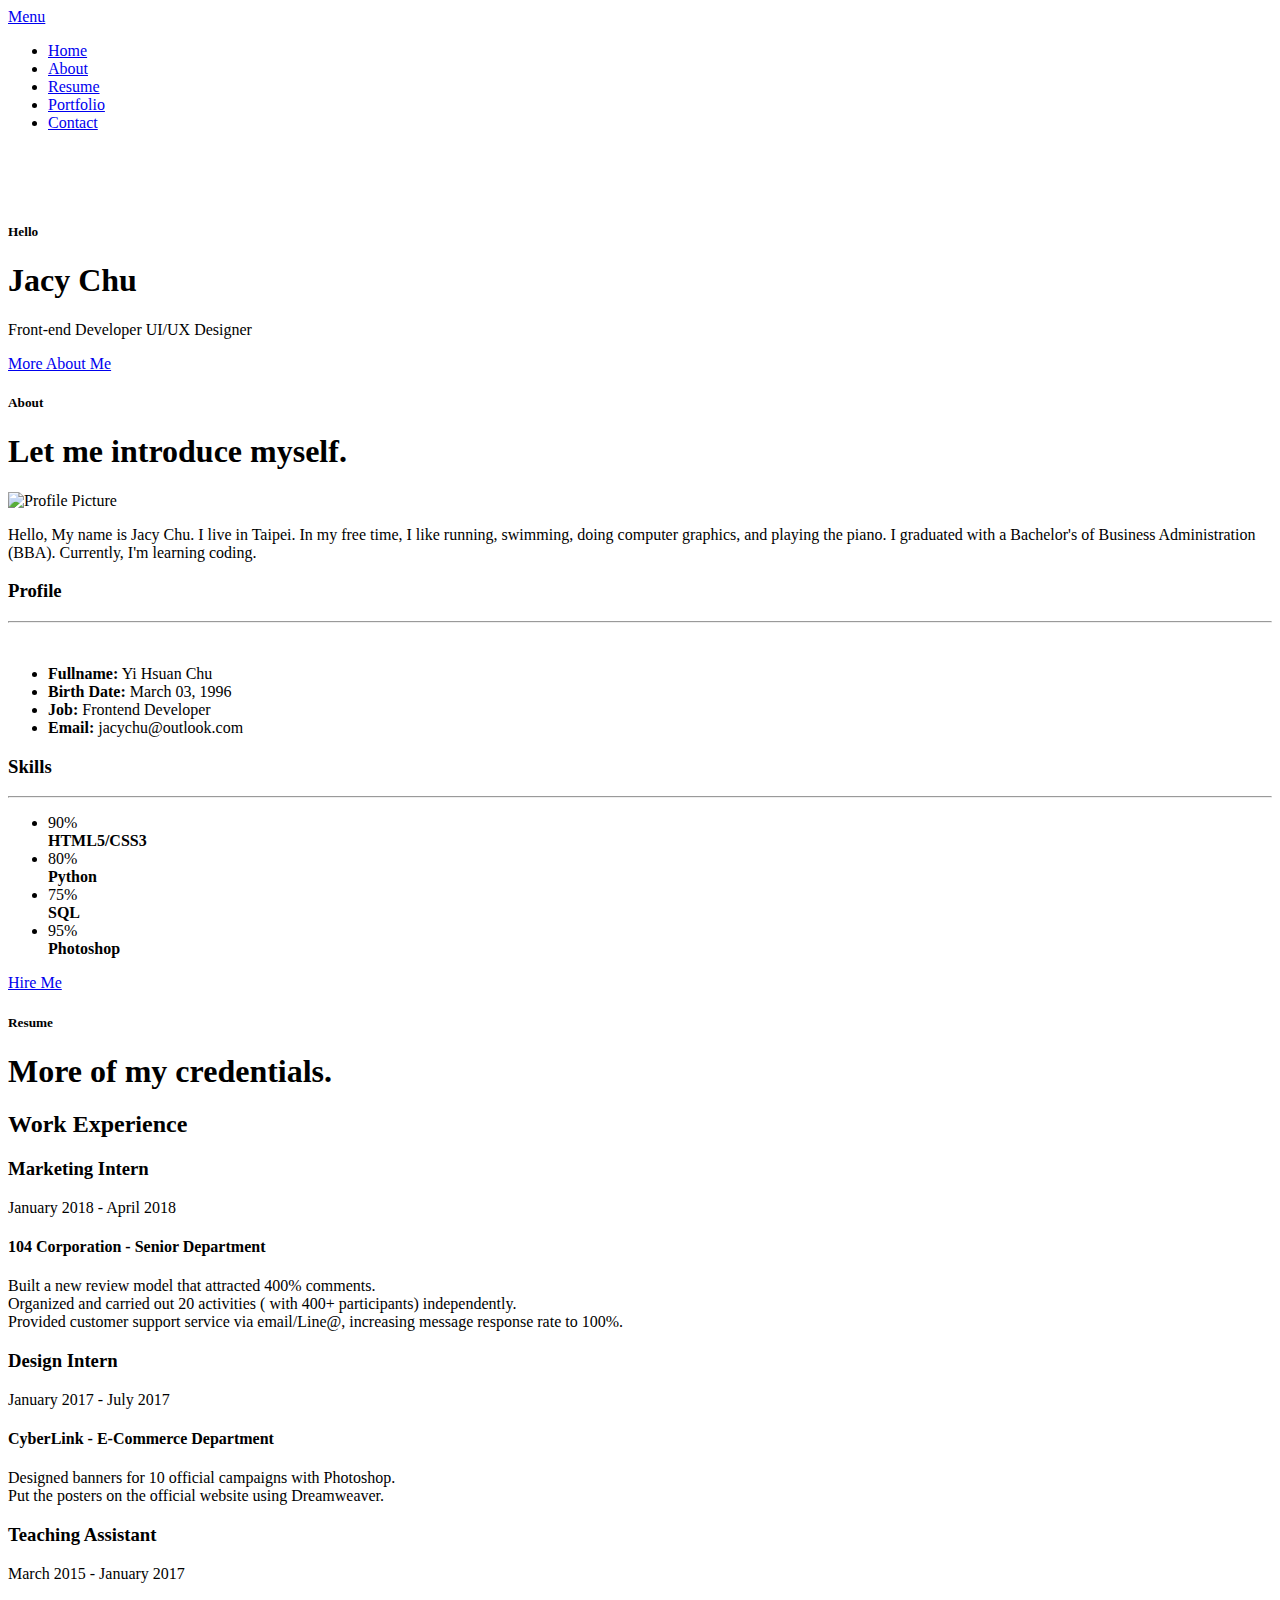
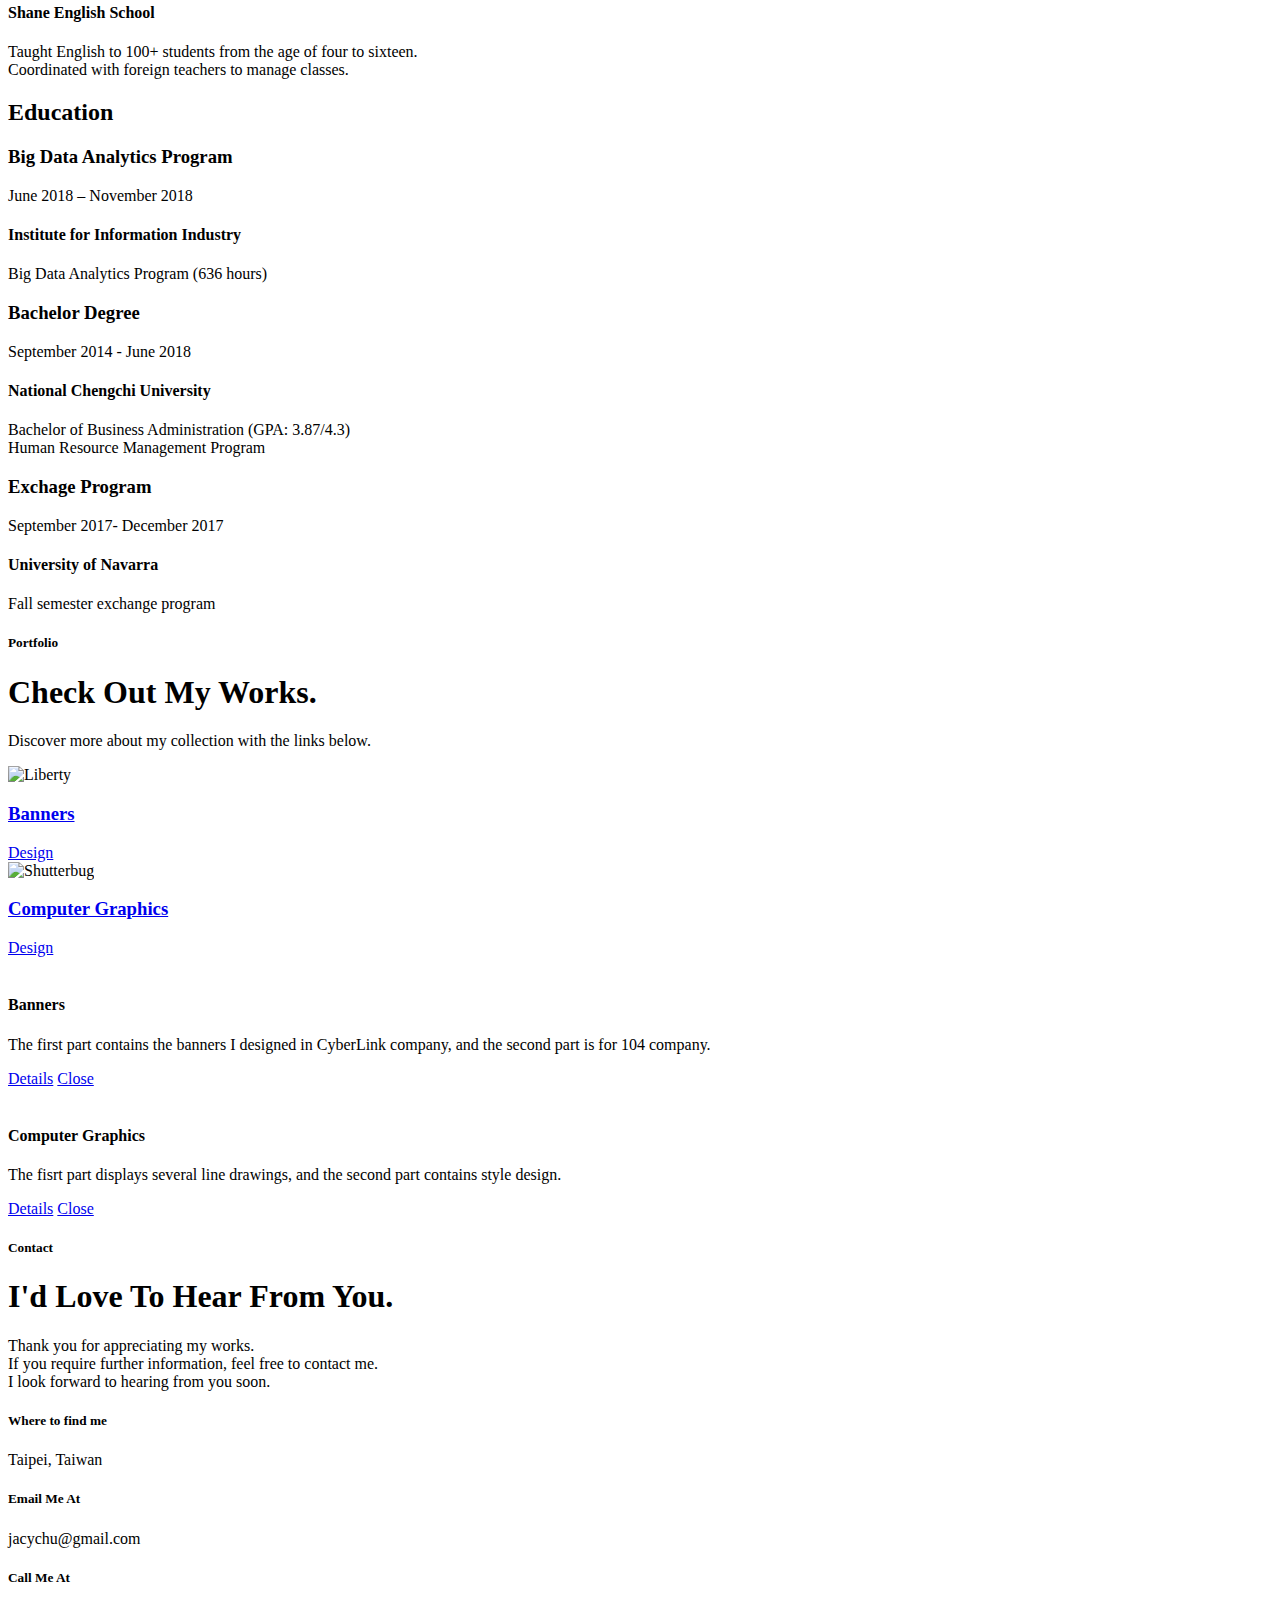
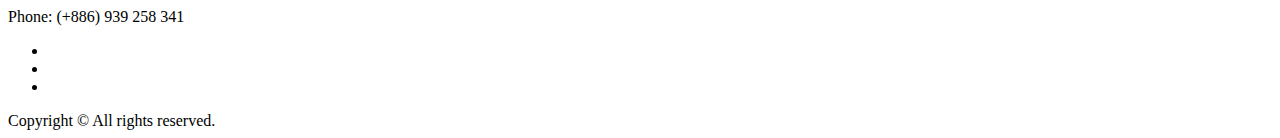
==== index.html @ 791cb353 "Update index.html" ====
<!DOCTYPE html>
<!--[if IE 8 ]><html class="no-js oldie ie8" lang="en"> <![endif]-->
<!--[if IE 9 ]><html class="no-js oldie ie9" lang="en"> <![endif]-->
<!--[if (gte IE 9)|!(IE)]><!--><html class="no-js" lang="en"> <!--<![endif]-->
<head>

<!--- basic page needs
================================================== -->
<meta charset="utf-8">
<title>Yi Hsuan Chu</title>
<meta name="description" content="">  
<meta name="author" content="">

<!-- mobile specific metas
================================================== -->
<meta name="viewport" content="width=device-width, initial-scale=1, maximum-scale=1">

<!-- CSS
================================================== -->
<link rel="stylesheet" href="css/base.css">  
<link rel="stylesheet" href="css/main.css">
<link rel="stylesheet" href="css/vendor.css">     

<!-- script
================================================== -->   
<script src="js/modernizr.js"></script>
<script src="js/pace.min.js"></script>

<!-- favicons
================================================== -->
<link rel="icon" type="image/png" href="favicon.png">

</head>

<body id="top">

<!-- header 
================================================== -->
<header>   	
<div class="row">

	<div class="top-bar">
		<a class="menu-toggle" href="#"><span>Menu</span></a>

		<div class="logo">
			 <a href="index.html"></a>
		</div>		      

		<nav id="main-nav-wrap">
				<ul class="main-navigation">
					<li class="current"><a class="smoothscroll"  href="#intro" title="">Home</a></li>
					<li><a class="smoothscroll"  href="#about" title="">About</a></li>
					<li><a class="smoothscroll"  href="#resume" title="">Resume</a></li>
					<li><a class="smoothscroll"  href="#portfolio" title="">Portfolio</a></li>				
					<li><a class="smoothscroll"  href="#contact" title="">Contact</a></li>					
				</ul>
			</nav>    		
	</div> <!-- /top-bar --> 
	
</div> <!-- /row --> 		
</header> <!-- /header -->

<!-- intro section
================================================== -->
<section id="intro">   

<div class="intro-overlay"></div>	

<div class="intro-content">
	<div class="row">

		<div class="col-twelve">
			<br><br><br>
			<h5>Hello</h5>
			<h1>Jacy Chu</h1>

			<p class="intro-position">
				<span>Front-end Developer</span>
				<span>UI/UX Designer</span> 
			</p>

			<a class="button stroke smoothscroll" href="#about" title="">More About Me</a>

		</div>  
		
	</div>   		 		
</div> <!-- /intro-content --> 
<!--
<ul class="intro-social">        
	 <li><a href="#"><i class="fa fa-facebook"></i></a></li>
	 <li><a href="#"><i class="fa fa-behance"></i></a></li>
	 <li><a href="#"><i class="fa fa-twitter"></i></a></li>
	 <li><a href="#"><i class="fa fa-dribbble"></i></a></li>
	 <li><a href="#"><i class="fa fa-instagram"></i></a></li>--> 
 <!-- </ul>-->  <!-- /intro-social -->      	
</section> <!-- /intro -->


<!-- about section
================================================== -->
<section id="about">  

<div class="row section-intro">
	<div class="col-twelve">

		<h5>About</h5>
		<h1>Let me introduce myself.</h1>

		<div class="intro-info">

			<img src="images/profile-pic.jpg" alt="Profile Picture">

			<p class="lead">Hello, My name is Jacy Chu. I live in Taipei. In my free time, I like running, swimming, doing computer graphics, and playing the piano. I graduated with a Bachelor's of Business Administration (BBA). Currently, I'm learning coding.</p>
		</div>   			

	</div>   		
</div> <!-- /section-intro -->

<div class="row about-content">

	<div class="col-six tab-full">

		<h3>Profile</h3>
		<hr>
		<br>
		<ul class="info-list">
			<li>
				<strong>Fullname:</strong>
				<span>Yi Hsuan Chu</span>
			</li>
			<li>
				<strong>Birth Date:</strong>
				<span>March 03, 1996</span>
			</li>
			<li>
				<strong>Job:</strong>
				<span>Frontend Developer</span>
			</li>
			<li>
				<strong>Email:</strong>
				<span>jacychu@outlook.com</span>
			</li>

		</ul> <!-- /info-list -->

	</div>

	<div class="col-six tab-full">

		<h3>Skills</h3>
		<hr>
			<ul class="skill-bars">
			   <li>
				<div class="progress percent90"><span>90%</span></div>
				<strong>HTML5/CSS3</strong>
			   </li>
			   <li>
				<div class="progress percent80"><span>80%</span></div>
				<strong>Python</strong>
			   </li>
			   <li>
			   	<div class="progress percent75"><span>75%</span></div>
				<strong>SQL</strong>
			   </li>
			   <li>
				<div class="progress percent95"><span>95%</span></div>
				<strong>Photoshop</strong>
			   </li>
			   
			</ul> <!-- /skill-bars -->		

	</div>

</div>

<div class="row button-section">
	<div class="col-twelve">
		<a href="#contact" title="Hire Me" class="button stroke smoothscroll">Hire Me</a>
		<!--<a href="#" title="Download CV" class="button button-primary">Download CV</a>-->
	</div>   		
</div>

</section> <!-- /process-->    


<!-- resume Section
================================================== -->
<section id="resume" class="grey-section">

	<div class="row section-intro">
	<div class="col-twelve">

		<h5>Resume</h5>
		<h1>More of my credentials.</h1>

		<!-- <p class="lead">Work experience &  Education </p> -->

	</div>   		
</div> <!-- /section-intro--> 

<div class="row resume-timeline">

	<div class="col-twelve resume-header">

		<h2>Work Experience</h2>

	</div> <!-- /resume-header -->

	<div class="col-twelve">

		<div class="timeline-wrap">

			<div class="timeline-block">

				<div class="timeline-ico">
					<i class="fa fa-briefcase"></i>
				</div>

				<div class="timeline-header">
					<h3>Marketing Intern</h3>
					<p>January 2018 - April 2018</p>
				</div>

				<div class="timeline-content">
					<h4>104 Corporation - Senior Department</h4>
					<p>
					<li>Built a new review model that attracted 400% comments.</li>
					<li>Organized and carried out 20 activities ( with 400+ participants) independently.</li>
					<li>Provided customer support service via email/Line@, increasing message response rate to 100%.</li>
					</p>
				</div>

			</div> <!-- /timeline-block -->

			<div class="timeline-block">

				<div class="timeline-ico">
					<i class="fa fa-briefcase"></i>
				</div>

				<div class="timeline-header">
					<h3>Design Intern</h3>
					<p>January 2017 - July 2017</p>
				</div>

				<div class="timeline-content">
					<h4>CyberLink - E-Commerce Department</h4>
					<p>
					<li>Designed banners for 10 official campaigns with Photoshop.</li>
					<li>Put the posters on the official website using Dreamweaver.</li>
					</p>
				</div>

			</div> <!-- /timeline-block -->

			<div class="timeline-block">

				<div class="timeline-ico">
					<i class="fa fa-briefcase"></i>
				</div>

				<div class="timeline-header">
					<h3>Teaching Assistant</h3>
					<p>March 2015 - January 2017</p>
				</div>

				<div class="timeline-content">
					<h4>Shane English School</h4>
					<p>
					<li>Taught English to 100+ students from the age of four to sixteen.</li>
					<li>Coordinated with foreign teachers to manage classes.</li>
					</p>
				</div>

			</div> <!-- /timeline-block -->

		</div> <!-- /timeline-wrap -->   			

	</div> <!-- /col-twelve -->
	
</div> <!-- /resume-timeline -->

<div class="row resume-timeline">

	<div class="col-twelve resume-header">

		<h2>Education</h2>

	</div> <!-- /resume-header -->

	<div class="col-twelve">

		<div class="timeline-wrap">

			<div class="timeline-block">

				<div class="timeline-ico">
					<i class="fa fa-graduation-cap"></i>
				</div>

				<div class="timeline-header">
					<h3>Big Data Analytics Program</h3>
					<p>June 2018 – November 2018</p>
				</div>

				<div class="timeline-content">
					<h4>Institute for Information Industry</h4>
					<p>
					<li>Big Data Analytics Program (636 hours)</li>
					</p>
				</div>

			</div> <!-- /timeline-block -->

			<div class="timeline-block">

				<div class="timeline-ico">
					<i class="fa fa-graduation-cap"></i>
				</div>

				<div class="timeline-header">
					<h3>Bachelor Degree</h3>
					<p>September 2014 - June 2018</p>
				</div>

				<div class="timeline-content">
					<h4>National Chengchi University</h4>
					<p>
					<li>Bachelor of Business Administration (GPA: 3.87/4.3)</li>
					<li>Human Resource Management Program </li>
					</p>
				</div>

			</div> <!-- /timeline-block -->

			<div class="timeline-block">

				<div class="timeline-ico">
					<i class="fa fa-graduation-cap"></i>
				</div>

				<div class="timeline-header">
					<h3>Exchage Program</h3>
					<p>September 2017- December 2017</p>
				</div>

				<div class="timeline-content">
					<h4>University of Navarra</h4>
					<p>
					<li>Fall semester exchange program</li>
					</p>
				</div>

			</div> <!-- /timeline-block -->

		</div> <!-- /timeline-wrap -->   			

	</div> <!-- /col-twelve -->
	
</div> <!-- /resume-timeline -->
	
</section> <!-- /features -->


<!-- Portfolio Section
================================================== -->
<section id="portfolio">

	<div class="row section-intro">
	<div class="col-twelve">

		<h5>Portfolio</h5>
		<h1>Check Out My Works.</h1>

		<p class="lead">Discover more about my collection with the links below.</p>

	</div>   		
</div> <!-- /section-intro--> 

<div class="row portfolio-content">

	<div class="col-twelve">

		<!-- portfolio-wrapper -->
		 <div id="folio-wrapper" class="block-1-2 block-mob-full stack">

			<div class="bgrid folio-item">
			   <div class="item-wrap">
				<img src="images/portfolio/branding.png" alt="Liberty">
				  <a href="#modal-01" class="overlay">	                  	           
					 <div class="folio-item-table">
						<div class="folio-item-cell">
								   <h3 class="folio-title">Banners</h3>	     					    
									 <span class="folio-types">
									  Design
								   </span>
							   </div>	                      	
					 </div>                    
				  </a>
			   </div>	               
				</div> <!-- /folio-item -->

				<div class="bgrid folio-item">
			   <div class="item-wrap">
				<img src="images/portfolio/graphics.png" alt="Shutterbug">
				<a href="#modal-02" class="overlay">              		                  
					 <div class="folio-item-table">
						<div class="folio-item-cell">
							<h3 class="folio-title">Computer Graphics</h3>	     					    
									<span class="folio-types">
									  Design
								  </span>		     		
							   </div> 	                      	
					 </div>                    
				  </a>
			   </div>
				</div> <!-- /folio-item -->
 
				
			<!-- modal popups - begin
			============================================================= -->
			<div id="modal-01" class="popup-modal slider mfp-hide">	

					<div class="media">
						<img src="images/portfolio/modals/b.png" alt="" />
					</div>      	

				   <div class="description-box">
					  <h4>Banners</h4>		      
					  <p>The first part contains the banners I designed in CyberLink company, and the second part is for 104 company.</p>		               
				   </div>

				 <div class="link-box">
					<a href="branding.html" target="_dynamic">Details</a>
					  <a href="#portfolio" class="popup-modal-dismiss">Close</a>
				 </div>		      

			   </div> <!-- /modal-01 -->

			   <div id="modal-02" class="popup-modal slider mfp-hide">	

					<div class="media">
						<img src="images/portfolio/modals/g.png" alt="" />
					</div>      	

				   <div class="description-box">
					  <h4>Computer Graphics</h4>		      
					  <p>The fisrt part displays several line drawings, and the second part contains style design.</p>
				   </div>

				 <div class="link-box">
					<a href="graphics.html" target="_dynamic">Details</a>
					  <a href="#portfolio" class="popup-modal-dismiss">Close</a>
				 </div>		      

			   </div> <!-- /modal-02 -->
			   

			   <!-- modal popups - end
			============================================================= -->

		 </div> <!-- /portfolio-wrapper --> 

	</div>  <!-- /twelve -->   

</div> <!-- /portfolio-content --> 
	
</section> <!-- /portfolio --> 



<!-- contact
================================================== -->
<section id="contact">

	<div class="row section-intro">
	<div class="col-twelve">

		<h5>Contact</h5>
		<h1>I'd Love To Hear From You.</h1>

		<p class="lead">Thank you for appreciating my works.<br>
		If you require further information, feel free to contact me.<br>
		I look forward to hearing from you soon.</p>

	</div> 
</div> <!-- /section-intro -->

<div class="row contact-info">

	<div class="col-four tab-full">

		<div class="icon">
			<i class="icon-pin"></i>
		</div>

		<h5>Where to find me</h5>

		<p>
		Taipei, Taiwan<br>
		</p>

	</div>

	<div class="col-four tab-full collapse">

		<div class="icon">
			<i class="icon-mail"></i>
		</div>

		<h5>Email Me At</h5>

		<p>jacychu@gmail.com<br>			     
		</p>

	</div>

	<div class="col-four tab-full">

		<div class="icon">
			<i class="icon-phone"></i>
		</div>

		<h5>Call Me At</h5>

		<p>Phone: (+886) 939 258 341<br>
		</p>

	</div>
	
</div> <!-- /contact-info -->
	
</section> <!-- /contact -->


<!-- footer
================================================== -->

<footer>
	<div class="row">

		<div class="col-six tab-full pull-right social">

			<ul class="footer-social">        
			  <li><a href="https://www.facebook.com/jacy.03.03"><i class="fa fa-facebook"></i></a></li>
			  <li><a href="https://www.linkedin.com/in/jacychu/"><i class="fa fa-linkedin-square"></i></a></li>
			  <li><a href="https://www.instagram.com/_____jacy_____/"><i class="fa fa-instagram"></i></a></li>
		   </ul> 
			
	  </div>

	<div class="col-six tab-full">
		<div class="copyright">
				<span>Copyright &copy; All rights reserved.</span> 
			 </div>		                  
		</div>

		<div id="go-top">
			 <a class="smoothscroll" title="Back to Top" href="#top"><i class="fa fa-long-arrow-up"></i></a>
		  </div>

	</div> <!-- /row -->     	
</footer>  

<div id="preloader"> 
	<div id="loader"></div>
</div> 

<!-- Java Script
================================================== --> 
<script src="js/jquery-2.1.3.min.js"></script>
<script src="js/plugins.js"></script>
<script src="js/main.js"></script>

</body>
</html>
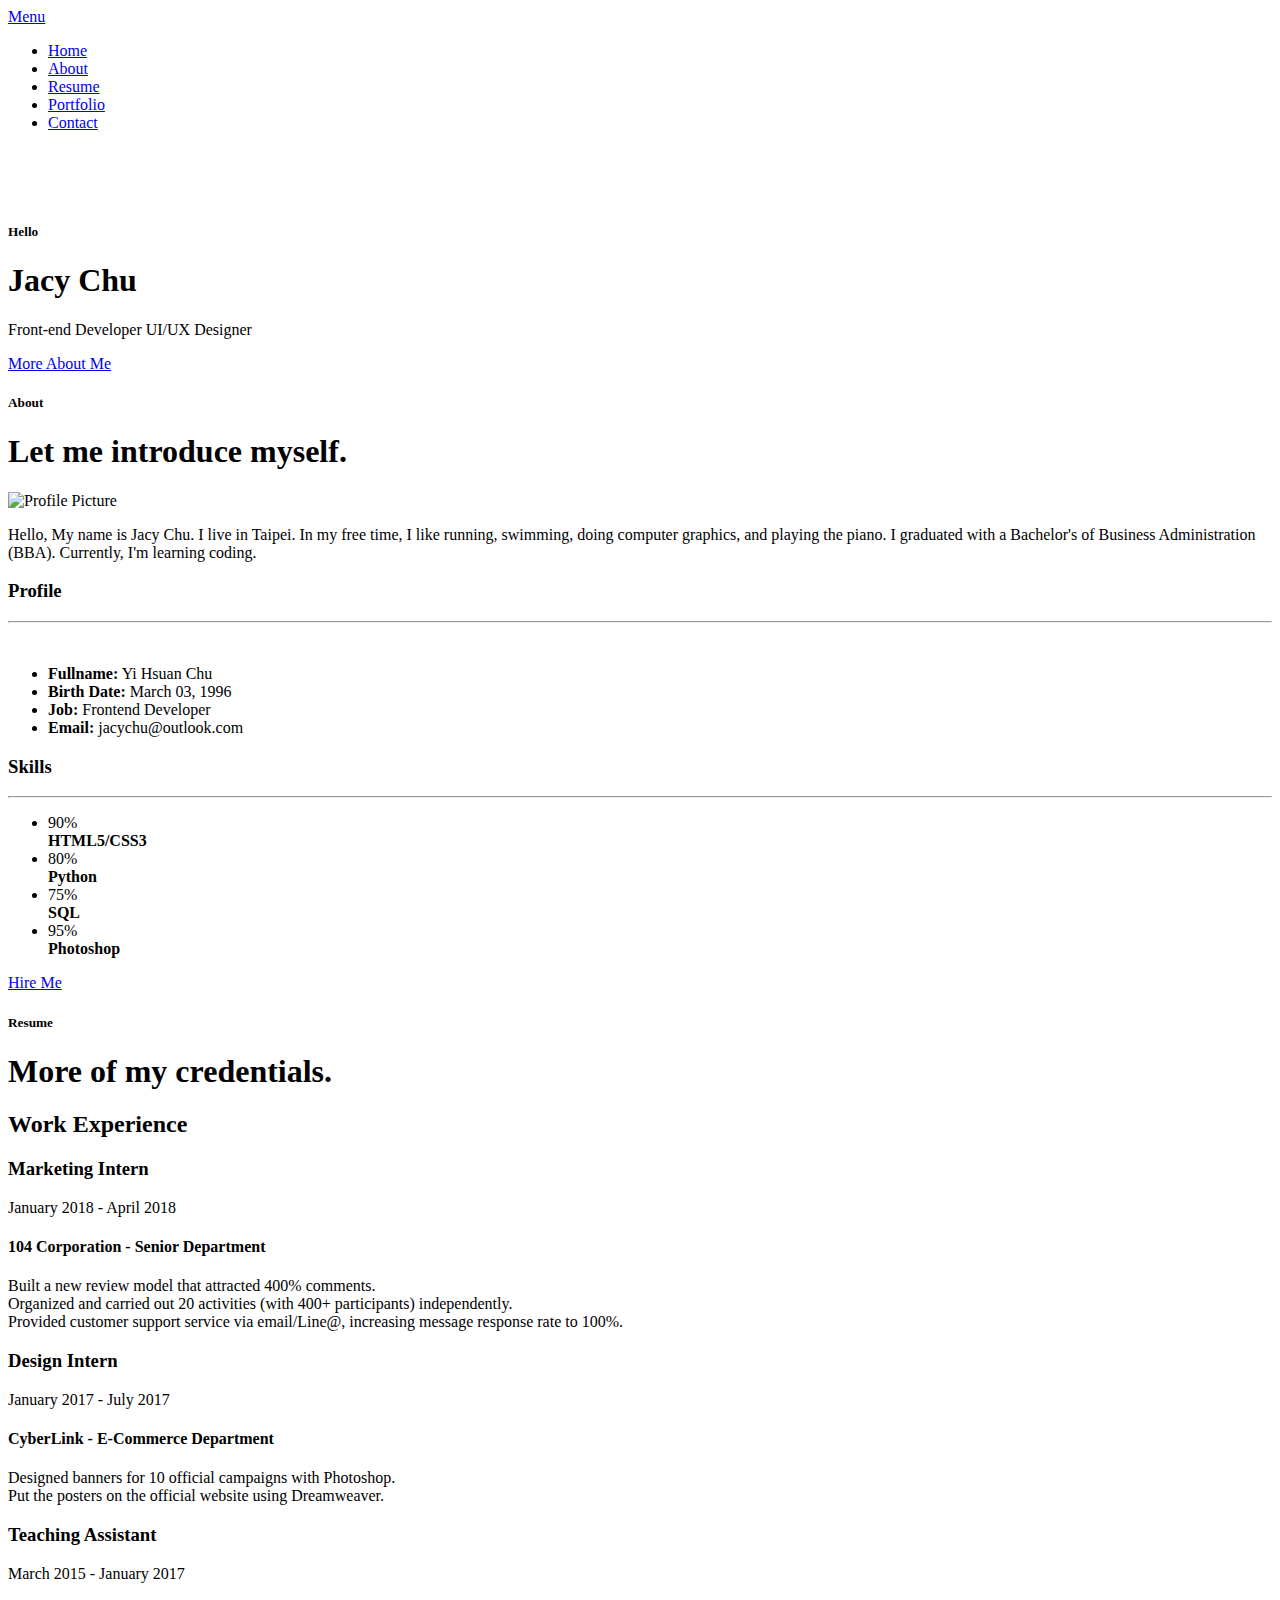
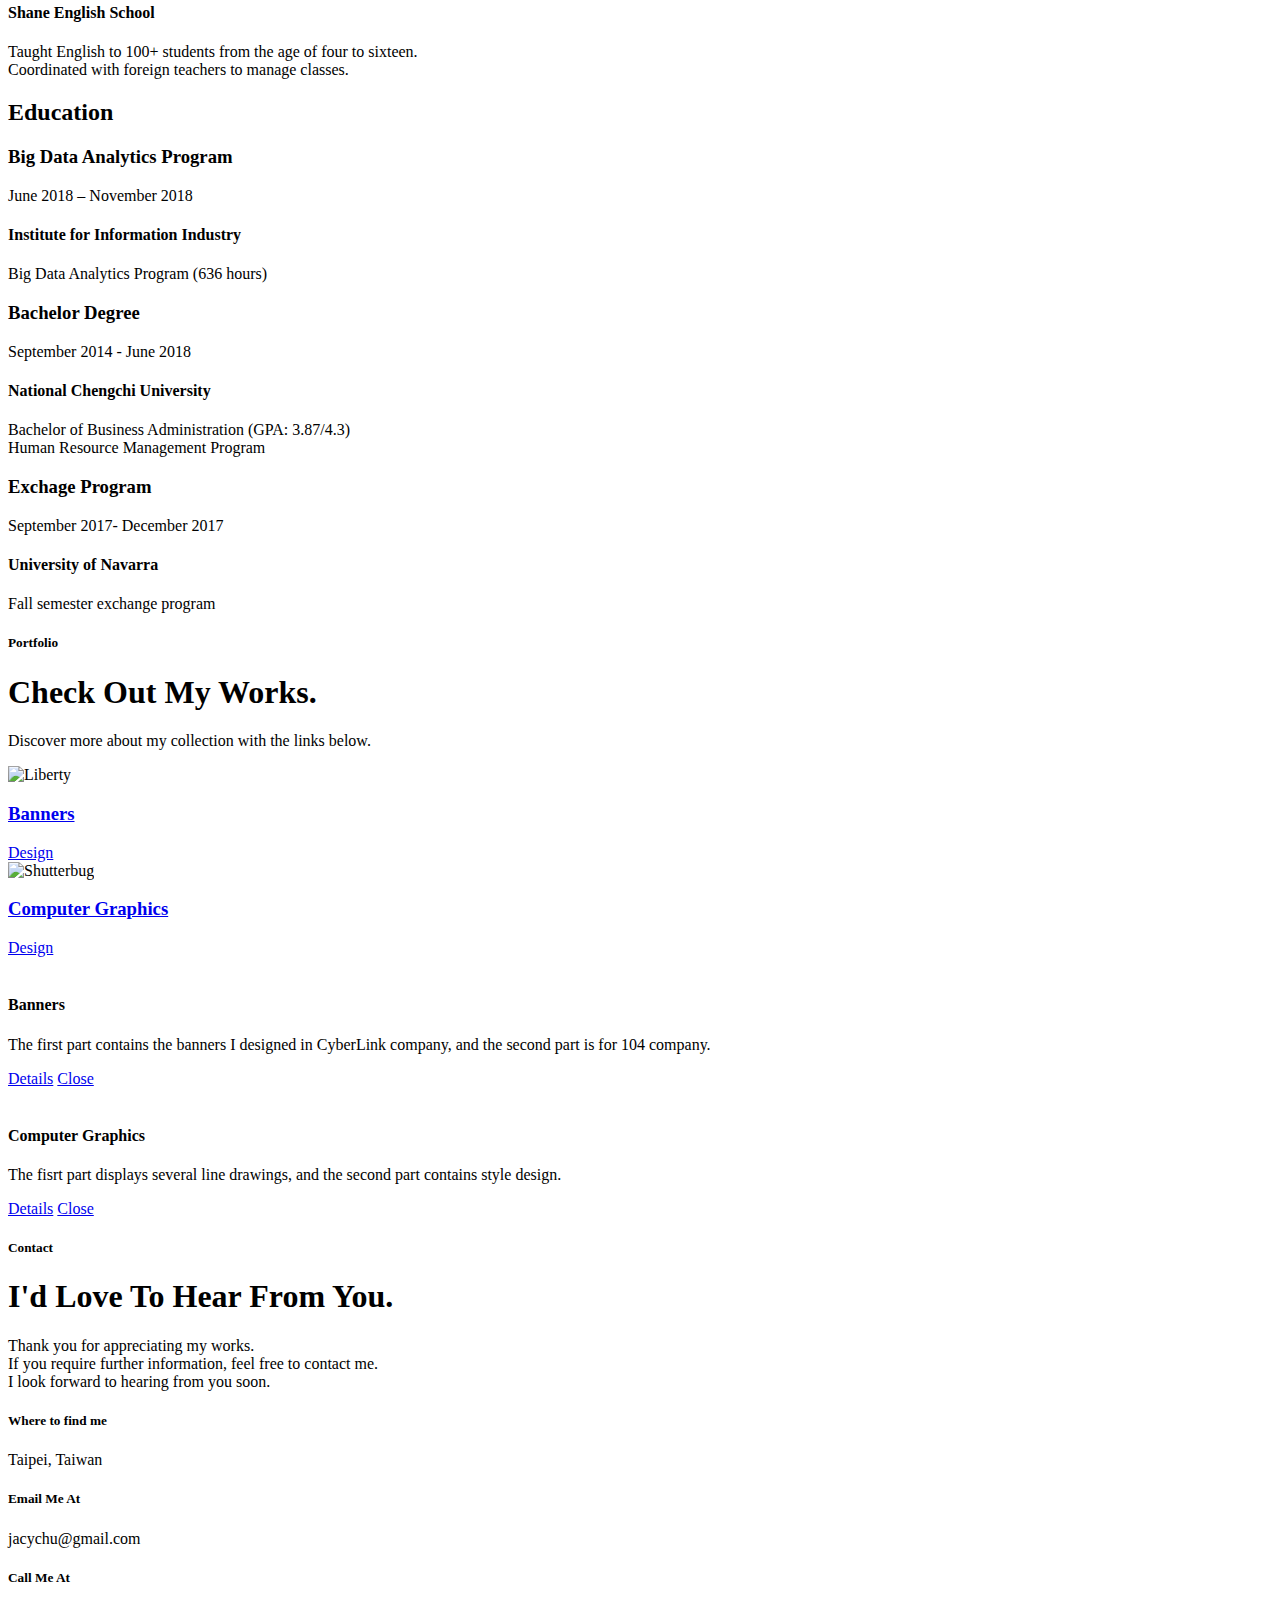
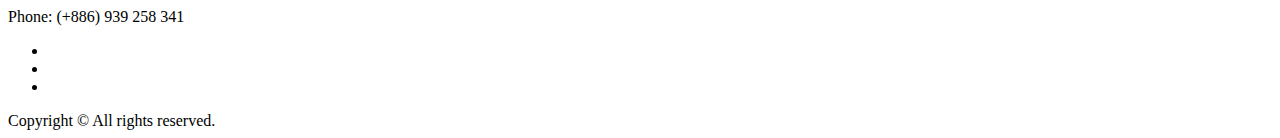
==== commit a6613971: "Update index.html" ====
--- a/index.html
+++ b/index.html
@@ -225,7 +225,7 @@
 					<h4>104 Corporation - Senior Department</h4>
 					<p>
 					<li>Built a new review model that attracted 400% comments.</li>
-					<li>Organized and carried out 20 activities ( with 400+ participants) independently.</li>
+					<li>Organized and carried out 20 activities (with 400+ participants) independently.</li>
 					<li>Provided customer support service via email/Line@, increasing message response rate to 100%.</li>
 					</p>
 				</div>
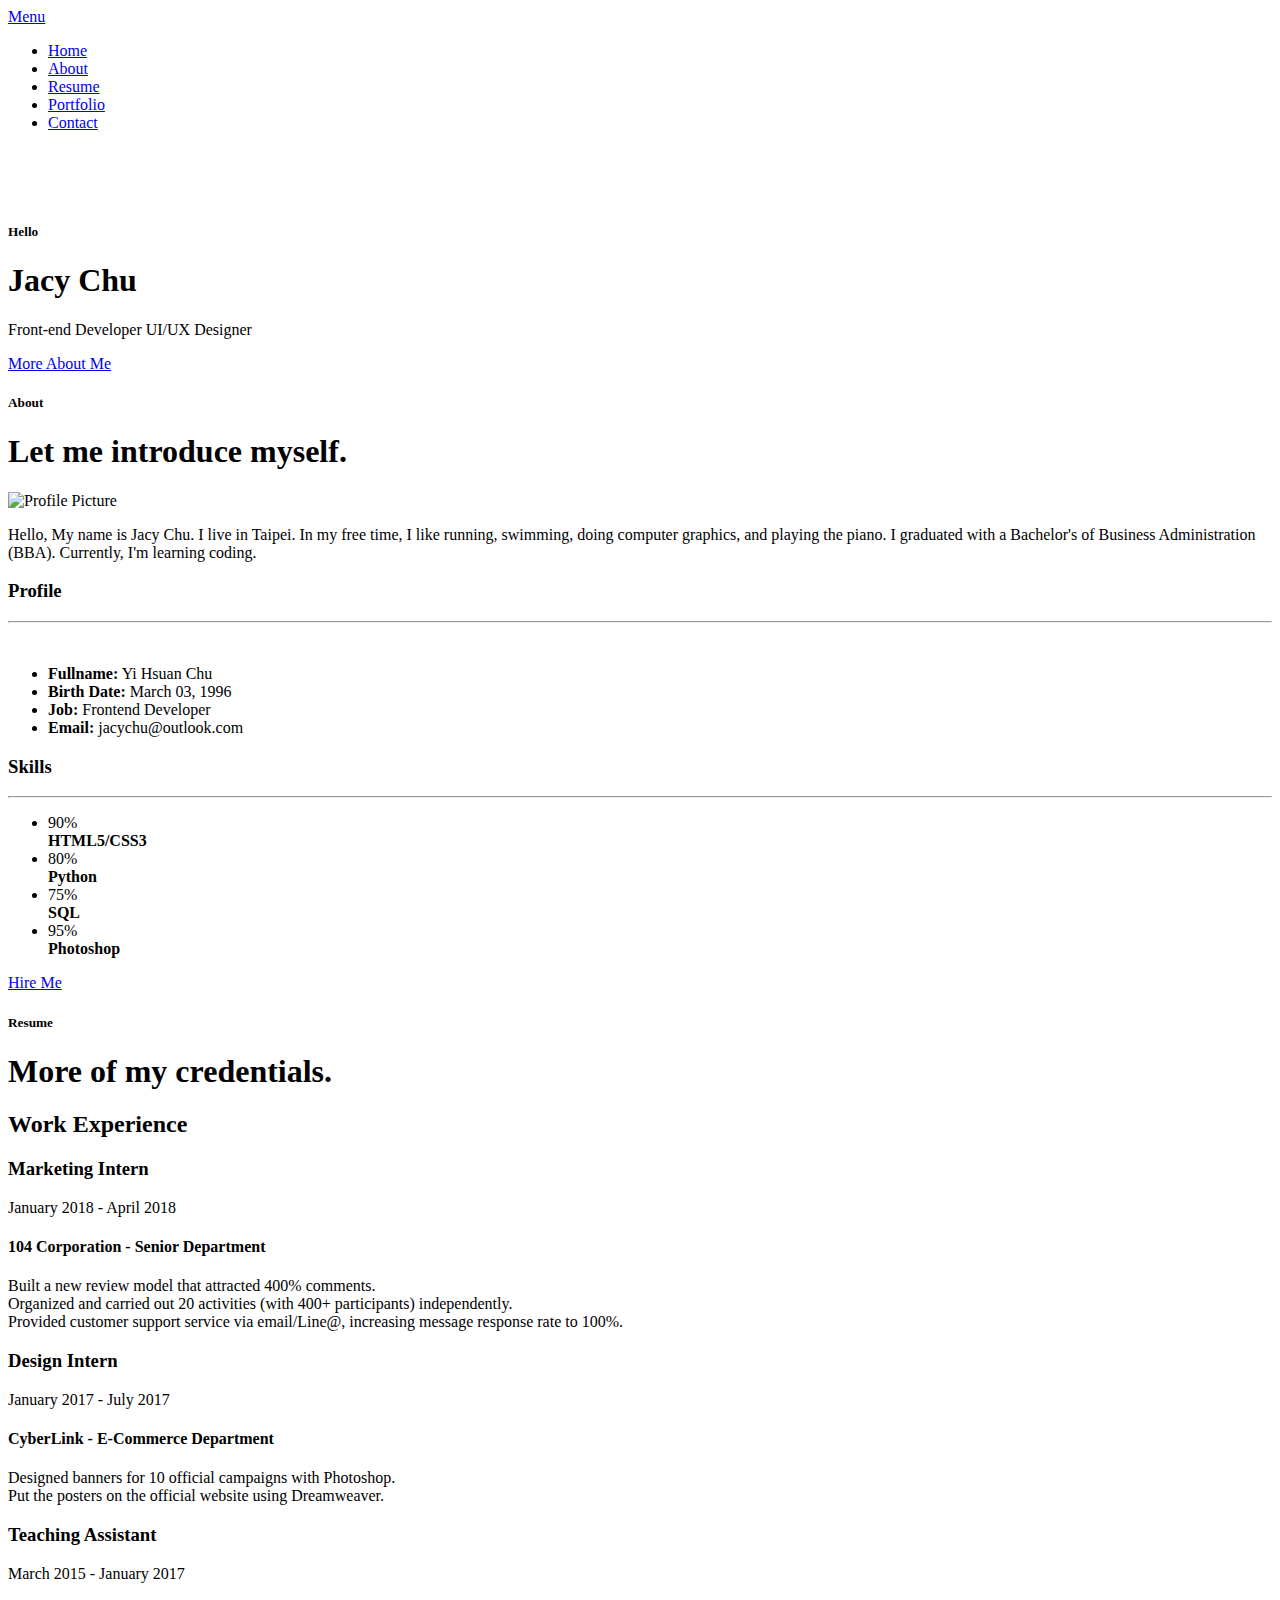
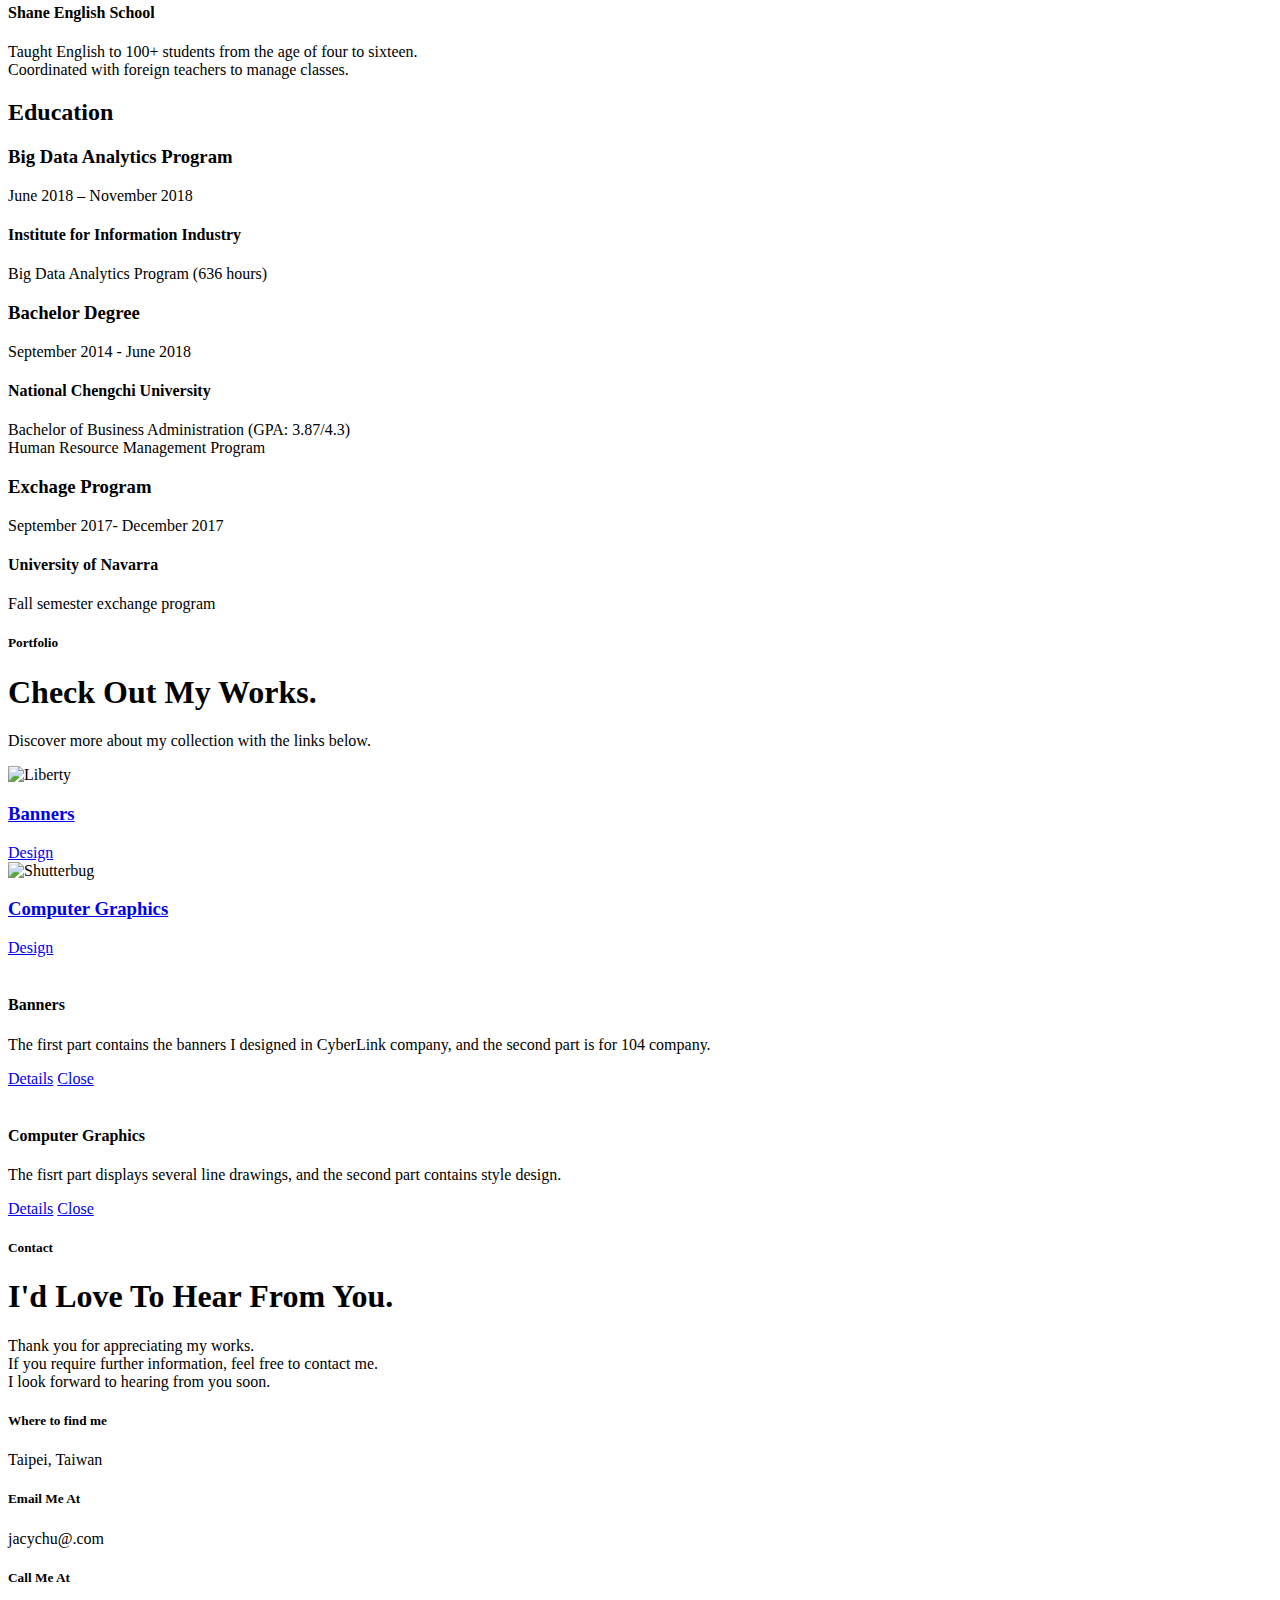
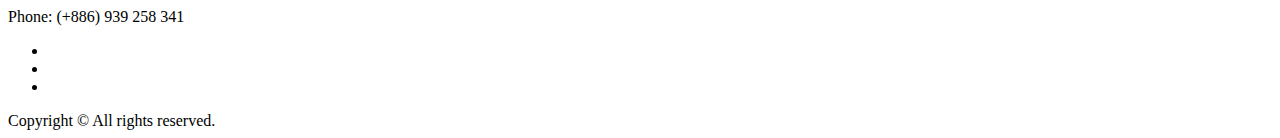
==== commit 82a90d13: "Update index.html" ====
--- a/index.html
+++ b/index.html
@@ -510,7 +510,7 @@
 
 		<h5>Email Me At</h5>
 
-		<p>jacychu@gmail.com<br>			     
+		<p>jacychu@.com<br>			     
 		</p>
 
 	</div>
